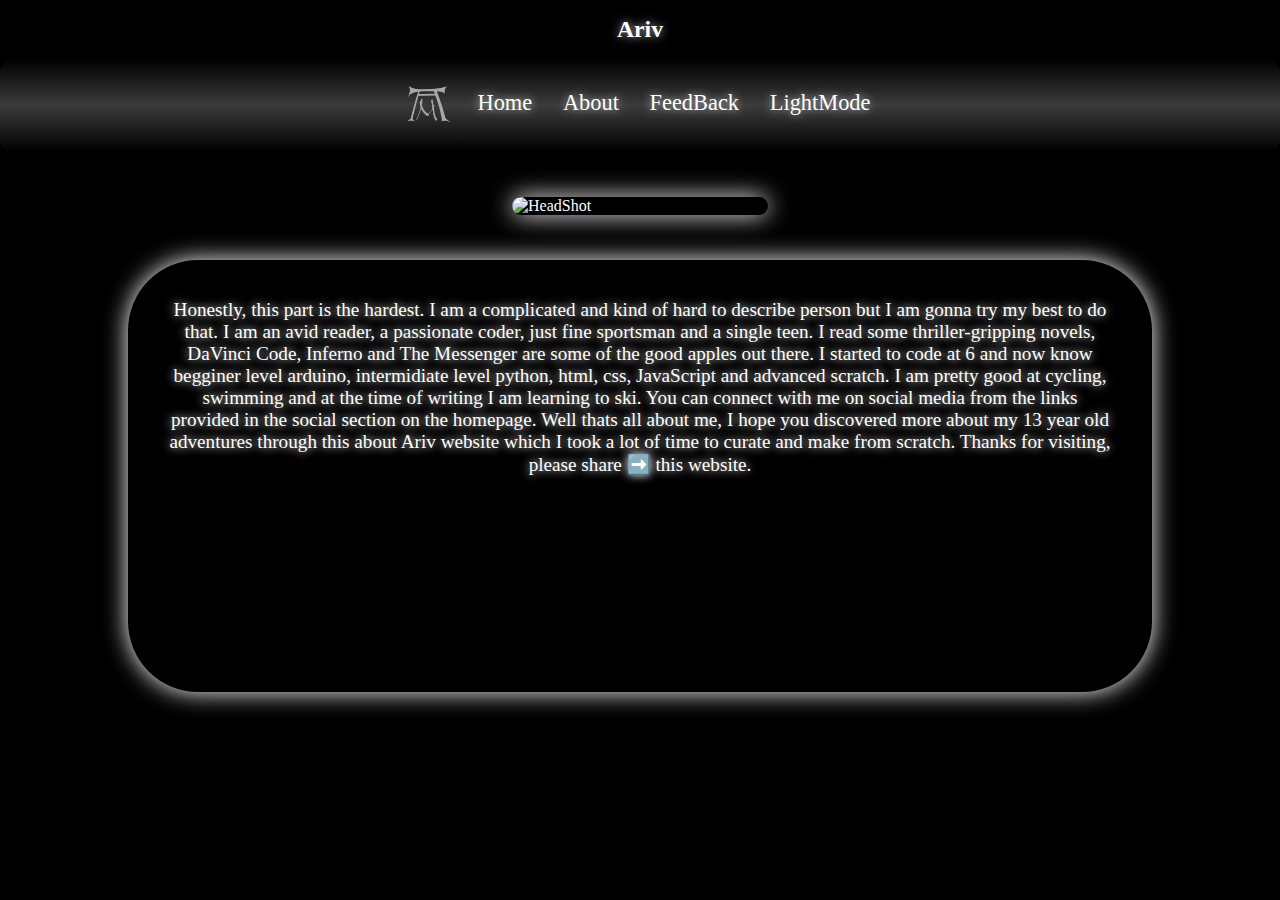
==== 0b2 D.htm @ 8c8604b0 "Add files via upload" ====
<!DOCTYPE html>
<html lang="en">
<head>
    <link rel="stylesheet" href="0b2s D.css">
    <link rel="icon" href="AM black.png">
    <Title>Ariv</Title>
</head>
<body>
    <header>
        <h1>
            Ariv
        </h1>
    </header>
    <nav id="charlie.sheen">
        <a href="0i D.htm">
            <img src="AM grey.png" alt="Albrecht Dürer">
        </a>
        <a href="0b D.htm" class="a">
            Home 
        </a>
        <a href="0b2 D.htm" class="a">
            About
        </a>
        <a href="0b1 D.htm" class="a">
            FeedBack
        </a>
        <a href="0b2 L.htm" class="a">
            LightMode
        </a>
    </nav>
    <img src="../HeadShot/watercolor less.png" alt="HeadShot" class=img>
    <div class="showcase" id="about">
        <p class="p">
        Honestly, this part is the hardest. I am a complicated and kind of hard to describe person but I am gonna try my best to do that.
        I am an avid reader, a passionate coder, just fine sportsman and a single teen. I read some thriller-gripping novels, DaVinci Code, Inferno and The Messenger are some of the good apples 
        out there. I started to code at 6 and now know begginer level arduino, intermidiate level python, html, css, JavaScript and advanced scratch.
        I am pretty good at cycling, swimming and at the time of writing I am learning to ski. You can connect with me on social media from the links provided
        in the social section on the homepage. Well thats all about me, I hope you discovered more about my 13 year old adventures through this
        about Ariv website which I took a lot of time to curate and make from scratch. Thanks for visiting, please share ➡️ this website.</p>
    </div>
    
    </body>
</html>
---- 0b2s D.css ----
nav{
    background-image: linear-gradient(rgb(0, 0, 0),rgb(59, 59, 59),rgb(0, 0, 0));
    background-size: contain;
    height:auto;
    text-align: center;
    margin: auto;
    border-radius: 1vw;
    padding: 1%;
    margin-bottom: 5vh;
}
body{
    background-color: black;
    color: rgb(255, 255, 255);
    margin: auto;
}
.a:hover{
    font-size: 1.6vw;
}
nav img{
    width: 5vw;
    transition: width ease-in-out 400ms;
}
nav img:hover{
    background-color: rgba(255, 255, 255, 0.1);
    border-radius: 2vw;
    width: 4.75vw;
}
.a{
    color: rgb(255, 255, 255);
    text-shadow: rgba(255, 255, 255, 0.75) 0 0 10px;
    text-decoration: none;
    margin: 1%;
    font-family: 'Product Sans';
    font-size: 1.75vw;
    vertical-align:100%;
    transition: all 0.8s;
    transition-duration: infinite;
}
h1,h4{
    text-shadow: rgba(255, 255, 255, 0.75) 0 0 10px;
    text-align: center;
    font-family: 'Product Sans';
    font-size: 1.65vw;
    transition:font-size 0.8s ease-in-out 100ms;
}
h1,h4:hover{
    font-size:1.85vw;
}
.img{
    display: block;
    margin: auto;
    margin-top: 5vh;
    margin-bottom: 5vh;
    box-shadow: 0 0 24px rgb(255, 255, 255);
    width: 20vw;
    height: auto;
    border-radius: 5.5vw;
    transition: all 1s;
}
img:hover{
    border-radius: 8vw;
}
.showcase{
    background-color: rgb(0, 0, 0);
    border-radius: 5.5vw;
    width: 80vw;
    height: 48vh;
    margin: auto;
    box-shadow:0 0 24px rgb(255, 255, 255);
    transition: 0.8s all;
    margin-top: 2.5vw;
    margin-bottom: 2vw;
    overflow: hidden;
}
.showcase:hover{
    border-radius: 7vw;
    width: 81vw;
    height: 50vh;
}
p{
    font-size: 1.5vw;
    vertical-align: 100%;
    text-align: center;
    margin: 3vw;
    text-shadow: 0 0 10px rgb(255, 255, 255);
    transition: all 0.8s;
}
p:hover{
    font-size: 1.6vw;
}
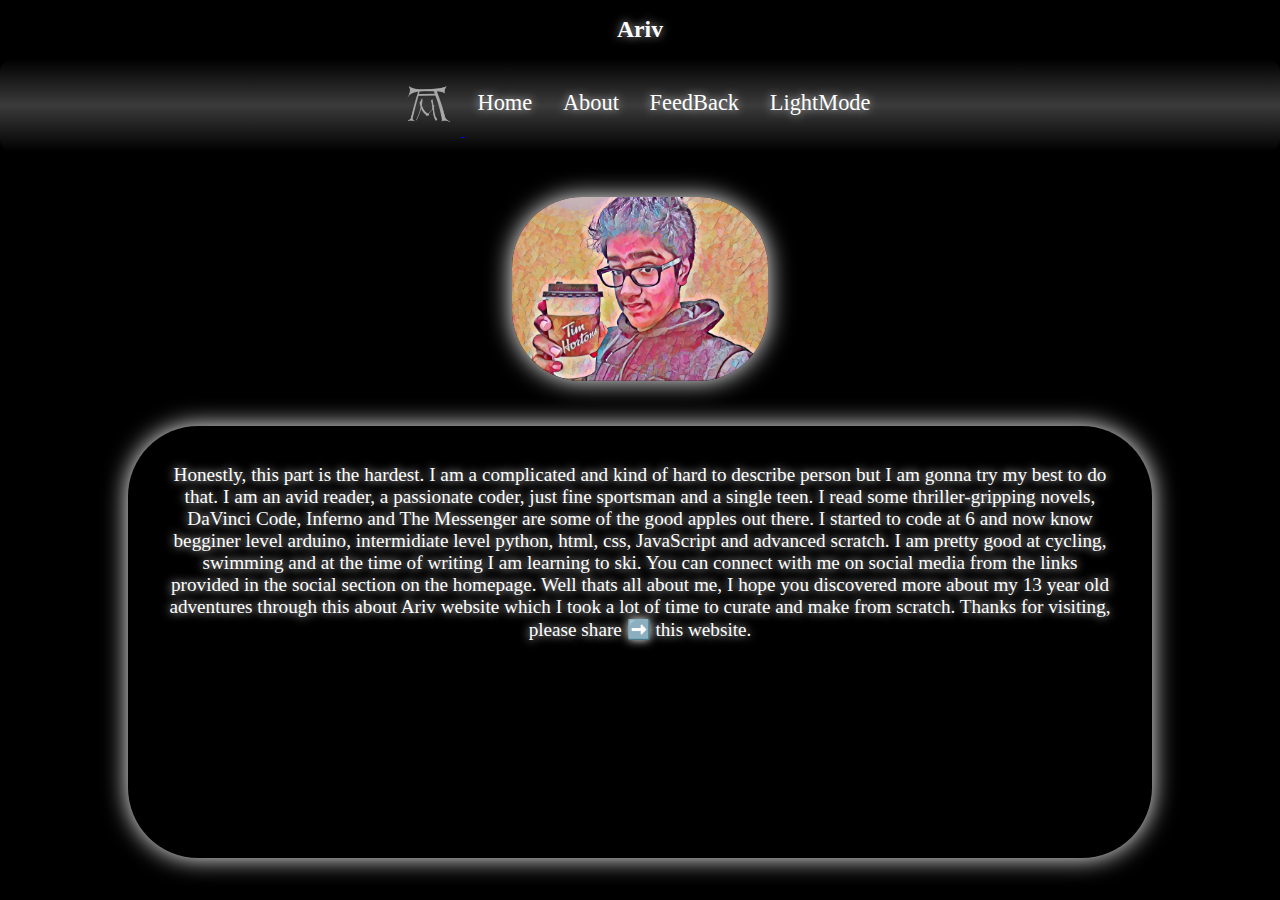
==== commit 947b2250: "Update 0b2 D.htm" ====
--- a/0b2 D.htm
+++ b/0b2 D.htm
@@ -28,7 +28,7 @@
             LightMode
         </a>
     </nav>
-    <img src="../HeadShot/watercolor less.png" alt="HeadShot" class=img>
+    <img src="watercolor less.png" alt="HeadShot" class=img>
     <div class="showcase" id="about">
         <p class="p">
         Honestly, this part is the hardest. I am a complicated and kind of hard to describe person but I am gonna try my best to do that.
@@ -40,4 +40,4 @@
     </div>
     
     </body>
-</html>+</html>
